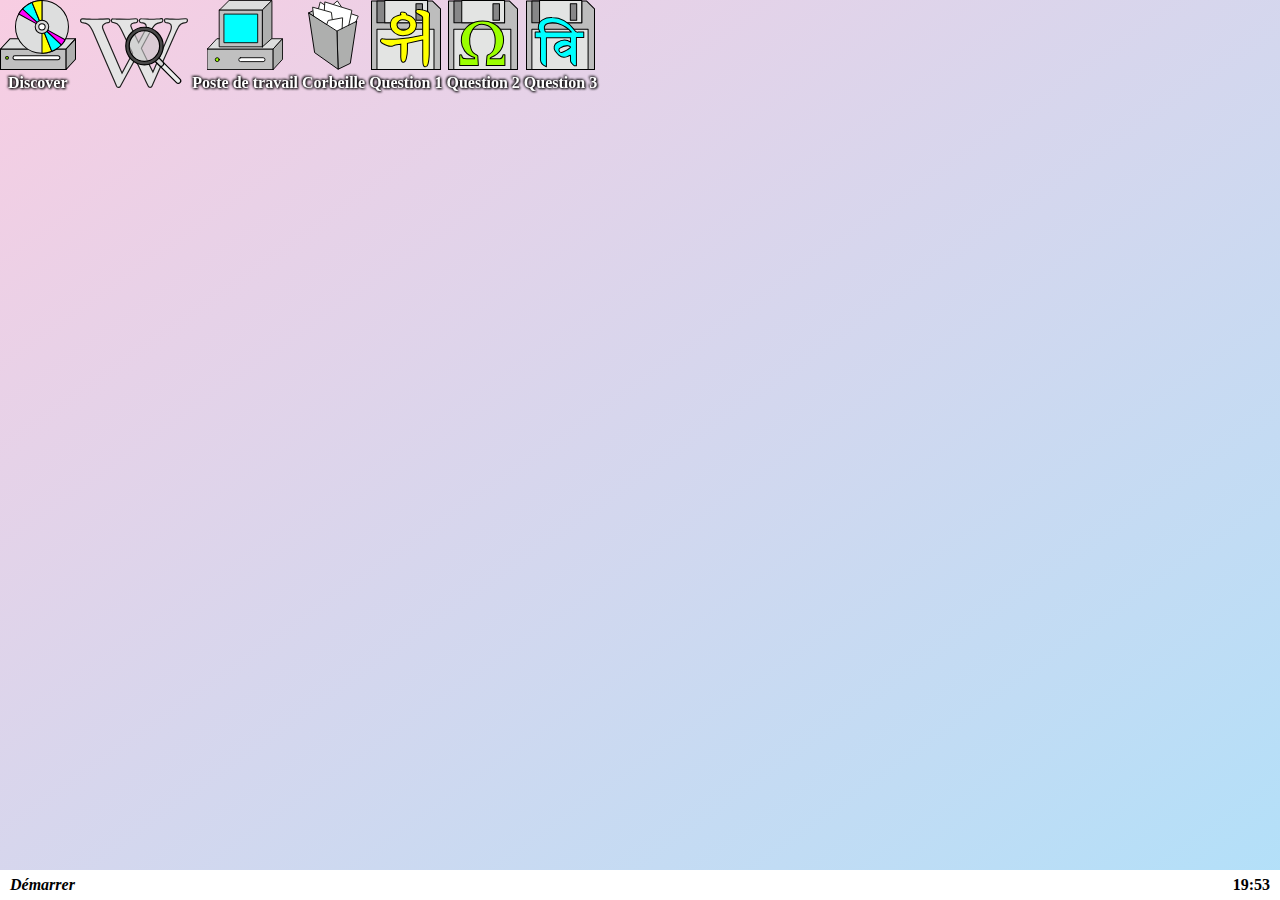
==== index.html @ 6768b87c "Correction Question 3 + fautes ortho" ====
<script>
    var x,y
    var kern=10
    var flag=0
    var message="Rendez-vous sur l'icône discover, je dis ça, je dis rien..."

    message=message.split("")

    var xpos=new Array()
    for (i=0;i<message.length;i++) {
        xpos[i]=-50
    }

    var ypos=new Array()
    for (i=0;i<message.length;i++) {
        ypos[i]=-50
    }

    function handlerMM(e){
        x = (e) ? e.pageX : document.body.scrollLeft+event.clientX
        y = (e) ? e.pageY : document.body.scrollTop+event.clientY
        flag=1
    }

    function makebanner() {
        if (flag==1) {
            for (i=message.length-1; i>=1; i--) {
                xpos[i]=xpos[i-1]+kern
                ypos[i]=ypos[i-1]
            }
            xpos[0]=x+kern
            ypos[0]=y
            for (i=0; i<message.length; i++) {
                if (document.getElementById) {
                    var thisspan = document.getElementById("span"+i).style
                } else {
                    var thisspan = eval((document.layers)?"document.span"+i:"span"+(i)+".style")
                }
                if (thisspan.posLeft) {
                    thisspan.posLeft=xpos[i]
                    thisspan.posTop=ypos[i]
                }
                if (!thisspan.posLeft) {
                    thisspan.left=xpos[i]
                    thisspan.top=ypos[i]
                }
            }
        }
        var timer=setTimeout("makebanner()",20)
    }

    window.onload=makebanner;

    for (i=0;i<message.length;i++) {
        document.write("<span id='span"+i+"' class='spanstyle'>")
        document.write(message[i])
        document.write("</span>")
    }

    if (document.layers){
        document.captureEvents(Event.MOUSEMOVE);
    }

    document.onmousemove = handlerMM;

</script>

<!doctype html>

<html lang="fr">
<head>
    <meta charset="utf-8">

    <title>Wikipedia</title>
    <meta name="description" content="Wikipedia Project">

    <link rel="stylesheet" href="style.css">
    <link rel="stylesheet" href="poste_de_travail.css">
    <link rel="stylesheet" href="radio_range.css">
    <link rel="stylesheet" href="questionsItems.css">

    <!--[if lt IE 9]>
    <script src="https://cdnjs.cloudflare.com/ajax/libs/html5shiv/3.7.3/html5shiv.js"></script>
    <![endif]-->

    <script src="https://ajax.googleapis.com/ajax/libs/jquery/3.2.1/jquery.min.js"></script>
    <script src="script.js" type="text/javascript"></script>
    <script src="questionsItems.js" type="text/javascript"></script>

</head>

<body>
<img src="img/maracas.gif" alt="Monkey" id="monkey"/>
<div id="desktop">
    <div class="icon_container"><div class="icon" id="discover"><img alt="Discover" src="img/intro.svg"/><div class="text">Discover</div></div></div>

    <div class="icon_container"><div class="icon wiki"><img class="wikipGray" alt="Wikipedia" src="img/lien_wiki.svg" title="Complétez l'aventure pour accéder à cet item"/></div></div>

    <div class="icon_container"><div class="icon" id="poste_travail"><img alt="Poste de travail" src="img/poste_de_travail.svg"/><div class="text">Poste de travail</div></div></div>

    <div class="icon_container"><div class="icon" id="corbeille"><img alt="Corbeille" src="img/corbeille.svg"/><div class="text">Corbeille</div></div></div>

    <div class="icon_container"><div class="icon" id="q1"><img alt="Question 1" src="img/q1.svg"/><div class="text">Question 1</div></div></div>

    <div class="icon_container"><div class="icon" id="q2"><img alt="Question 2" src="img/q2.svg"/><div class="text">Question 2</div></div></div>

    <div class="icon_container"><div class="icon q3" id="q3"><img alt="Question 3" src="img/q3.svg"/><div class="text">Question 3</div></div></div>

    <div class="window" id="discover_window"><div class="top_bar"><div class="title">DISCOVER</div><div class="controls"><div class="reduce"></div><div class="expand"></div><div class="close"></div></div></div>Ta maman la coquine</div>

    <div class="window" id="poste_travail_window"><div class="top_bar"><div class="title">POSTE DE TRAVAIL</div><div class="controls"><div class="reduce"></div><div class="expand"></div><div class="close"></div></div></div><div class="desktop-container">
        <div class="desktop-inner">
            <div id="desktop_source" class="desktop-child desktop-centered divButton" style="background-color: red;">Sources</div>
            <div id="desktop_audio" class="desktop-child desktop-centered divButton" style="background-color: green;">Crédit audio</div>
            <div id="desktop_contributors" class="desktop-child desktop-centered divButton" style="background-color: blue;">Liste des participants</div>
        </div>
        <form>
            <textarea readonly id="area" class="desktop-textarea">Cliquer sur l'un des boutons en haut</textarea>
        </form>
    </div></div>

    <div class="window" id="corbeille_window"><div class="top_bar"><div class="title">CORBEILLE</div><div class="controls"><div class="reduce"></div><div class="expand"></div><div class="close"></div></div></div></div>

    <div class="window" id="q1_window"><div class="top_bar"><div class="title">QUESTION 1</div><div class="controls"><div class="reduce"></div><div class="expand"></div><div class="close"></div></div></div>

        <div class="content">
            <div class="question">En 2017, sur 100 contributeurs/contributrices de Wikipedia, combien y a t-il de femmes ?</div>
            <div class="info">Placez le curseur sur le nombre qui vous semble correct</div>
            <p id="jaugeValue" >0</p>
            <script type="text/javascript">
                function updateTextInput(val) {
                    document.getElementById("jaugeValue").innerHTML = val;
                }
            </script>
            <input class="jauge" type="range" value="0" max="100" min="0" step="5" onchange="updateTextInput(this.value);">
            <input type = "button" value="Valider">
        </div>
    </div>

    <div class="window" id="q2_window"><div class="top_bar"><div class="title">QUESTION 2</div><div class="controls"><div class="reduce"></div><div class="expand"></div><div class="close"></div></div></div>
        <div class="content">
            <div class="question">Sur 100 contributeurs/contributrices de Wikipedia en 2017, combien y a t-il de femmes</div>
            <div class="info">Selectionnez la bonne réponse</div>
            <form>
                <label><input type="radio" class="option-input radio" name="example" checked />20</label>
                <label><input type="radio" class="option-input radio" name="example" />40</label>
                <label><input type="radio" class="option-input radio" name="example" />60</label>
            </form>
            <form   margin="20px">
                <label><input type="radio" class="option-input2 radio" name="example" checked />20</label>
                <label><input type="radio" class="option-input2 radio" name="example" />40</label>
                <label><input type="radio" class="option-input2 radio" name="example" />60</label>
            </form>
            <input type = "button" value="Valider">
        </div>
    </div>

    <div class="window" id="q3_window">
        <div class="top_bar"> <div class="title">QUESTION 3</div><div class="controls"><div class="reduce"></div><div class="expand"></div><div class="close"></div></div> </div>
        <div style="margin-top: 20px">
            <div class="center"> À quoi les chiffres 0 et 1 006 correspondent-ils ? </div>
            <div class="center" style="font-style: italic">Cliquer sur la réponse souhaitée.</div>

            <div class="center"> <div class="boite" id="boite1"> Le nombre de contributrices et le nombre de contributeurs  en 2010 ? </div> </div>
            <div class="center"> <div class="boite" id="boite2"> Le nombre de contributrices en 2005 et le nombre de contributrices en 2017 ? </div> </div>
            <div class="center"> <div class="boite" id="boite3"> Le nombre de contributions par contributrices et le nombre de contributions des contributeurs en 2005 ? </div> </div>

            <div class="center" style="text-align: center; margin-top: 2%"> <button id="validerRepItem" style="alignment: center">Valider</button> </div>
        </div>
    </div>

    <div id="menu_bottom"><div class="start">Démarrer</div><div class="bottom_container"></div><div class="time"></div> </div>
</body>
</html>
---- style.css ----
/* http://meyerweb.com/eric/tools/css/reset/ 
   v2.0 | 20110126
   License: none (public domain)

   Pink: #f8cde2
   Blue: #b2e0f9
*/

html, body, div, span, applet, object, iframe,
h1, h2, h3, h4, h5, h6, p, blockquote, pre,
a, abbr, acronym, address, big, cite, code,
del, dfn, em, img, ins, kbd, q, s, samp,
small, strike, strong, sub, sup, tt, var,
b, u, i, center,
dl, dt, dd, ol, ul, li,
fieldset, form, label, legend,
table, caption, tbody, tfoot, thead, tr, th, td,
article, aside, canvas, details, embed, 
figure, figcaption, footer, header, hgroup, 
menu, nav, output, ruby, section, summary,
time, mark, audio, video {
	margin: 0;
	padding: 0;
	border: 0;
	font-size: 100%;
	font: inherit;
	vertical-align: baseline;
}
/* HTML5 display-role reset for older browsers */
article, aside, details, figcaption, figure, 
footer, header, hgroup, menu, nav, section {
	display: block;
}
body {
	line-height: 1;
}
ol, ul {
	list-style: none;
}
blockquote, q {
	quotes: none;
}
blockquote:before, blockquote:after,
q:before, q:after {
	content: '';
	content: none;
}
table {
	border-collapse: collapse;
	border-spacing: 0;
}

body{
	background-image: linear-gradient(to bottom right, #f8cde2, #b2e0f9);
	overflow-y: hidden;
	overflow-x: hidden;
	font-family: Arial, "Helvetica Neue", Helvetica, sans-serif;
	cursor: url("img/default.cur"), auto;
}

#menu_bottom{
	background-color :  #ffffff;
	height: 30px;
	position: fixed;
	bottom: 0;
	width: 100%;
	padding: 0 10px 0 10px;
	box-sizing: border-box;
}

.icon_container {
	display:inline-block;
	text-align: center;
}

.icon img{
	height: 70px;
	cursor: url('img/pointer.cur'), pointer;
}

.icon_container .text{
	text-align: center;
	margin: 5px 0 5px 0;
	color: white;
	font-weight : bold;
    filter:
    drop-shadow(1px 1px 1px black)
    drop-shadow(-1px -1px 1px black);
}

#menu_bottom .start{
	font-weight: bold;
	font-style: italic;
	display: inline-block;
	line-height: 30px;
	cursor: url('img/pointer.cur'), pointer;
	float: left;
}

#menu_bottom .time{
	float: right;
	text-align: right;
	font-weight: bold;
	display: inline-block;
	line-height: 30px;
}

.window{
	border: 2px solid white;
	width: 300px;
	height: 300px;
	z-index: 20;
	background-color :  #ffffff;
}

#q1_window, #q2_window{
	width : 700px;
	height: 350px;
}

.window .title{
	float:left;
	font-weight: bold;
	line-height: 30px;
	padding-left: 5px;
}

.window .controls{
	float:right;
	padding:5px;
}

.controls .reduce{
	display:inline-block;
	border-bottom: 3px solid white;
	height: 10px;
	width: 10px;
	margin-right: 5px;
}

.controls .expand{
	display:inline-block;
	border: 2px solid white;
	height: 11px;
	width: 11px;
	margin-right: 5px;
}

.controls .close{
	background: url("img/close.svg");
	background-repeat: no-repeat;
	background-size: 16px 16px;
	height: 16px;
	width: 16px;
	display:inline-block;
}

.window .top_bar{
	height: 30px;
	background-image: linear-gradient(to right, #f8cde2, #b2e0f9);
	cursor: url('img/pointer.cur'), pointer;
	color: white;
}

.bottom_container{
	float: left;
	margin-left: 10px;
}

.bottom {
	display: inline-block;
	background-color : #b2e0f9;
	color : white;
	border: 2px solid white;
	color : white;
	cursor: url('img/pointer.cur'), pointer;
	padding: 5px;
	color: white;
}

.spanstyle {
	position:absolute;
	visibility:visible;
	top:-50px;
	font-size:10pt;
	font-family:Verdana;
	font-weight:italic;
	color:808066;
}

.window{
	position: absolute;
	top : 20%;
	left : 30%;
	display: none;
}

.window_above{
	z-index: 30;
}

.bottom_above{
	background-color : white;
	color: #b2e0f9;
	border: 2px solid #b2e0f9;
}

#wikiIcon {
    transition: width 2s;
}

#growWikiIcon {

}

.icon_container.active{
    filter:
        drop-shadow(1px 1px 1px blue)
        drop-shadow(-1px -1px 1px blue);
}

.icon_container.active .text{
	background-color : blue;
}

.wikipGray {
	filter: grayscale(100%);
	cursor: help !important;
}

#monkey{
	display: none;
	position: absolute;
	z-index: 100;
	top: 50%;
  	left: 50%;
  	height: 720px;
  	width: 800px;
  	margin-top: -400px;
  	margin-left: -360px;
}
---- poste_de_travail.css ----
#poste_travail_window {
	width: 640px;
	height: 320px;
}

.desktop-container {
	overflow: hidden;
	width: 640px;
}

.desktop-inner {
	overflow: hidden;
	width: 640px;
}

.desktop-child {
	float: left;
	width: 150px;
	height: 50px;
}

.desktop-centered {
	display: flex;
    justify-content: center;
    align-items: center;
}

.desktop-textarea {
    width: 100%;
    height: 230px;
    padding: 12px 20px;
    box-sizing: border-box;
    border: 2px solid #ccc;
    border-radius: 4px;
    background-color: #f8f8f8;
    resize: none;
}


/* https://stackoverflow.com/a/23611705/7269722 */
.divButton {
padding:2px 10px; border:solid #707070 1px; border-radius:2px;
background-image: -webkit-gradient(linear,left top, left bottom, color-stop(0, #F2F2F2), color-stop(1, #CFCFCF));
background-image: -o-linear-gradient(bottom, #F2F2F2 0%, #CFCFCF 100%);
background-image: -moz-linear-gradient(bottom, #F2F2F2 0%, #CFCFCF 100%);
background-image: -webkit-linear-gradient(bottom, #F2F2F2 0%, #CFCFCF 100%);
background-image: -ms-linear-gradient(bottom, #F2F2F2 0%, #CFCFCF 100%);
background-image: linear-gradient(to bottom, #F2F2F2 0%, #CFCFCF 100%);
cursor:default;
text-align:center;
}
.divButton:hover{
background-image: -webkit-gradient(linear, left top, left bottom, color-stop(0, #EAF6FD), color-stop(1, #A7D8F5));
background-image: -o-linear-gradient(bottom, #EAF6FD 0%, #A7D8F5 100%);
background-image: -moz-linear-gradient(bottom, #EAF6FD 0%, #A7D8F5 100%);
background-image: -webkit-linear-gradient(bottom, #EAF6FD 0%, #A7D8F5 100%);
background-image: -ms-linear-gradient(bottom, #EAF6FD 0%, #A7D8F5 100%);
background-image: linear-gradient(to bottom, #EAF6FD 0%, #A7D8F5 100%);
border: #3c7fb1 solid 1px;
}
.divButton:active{border:solid #2c628b 1px; padding:2px 9px 2px 11px;
background-image: -webkit-gradient(linear,left top,left bottom,color-stop(0, #E5F4FC),color-stop(0.5, #C4E5F6), color-stop(0.51, #98D0EF), color-stop(1, #68B3DB));
background-image: -o-linear-gradient(bottom, #E5F4FC 0%, #C4E5F6 50%, #98D0EF 51%, #68B3DB 100%);
background-image: -moz-linear-gradient(bottom, #E5F4FC 0%, #C4E5F6 50%, #98D0EF 51%, #68B3DB 100%);
background-image: -webkit-linear-gradient(bottom, #E5F4FC 0%, #C4E5F6 50%, #98D0EF 51%, #68B3DB 100%);
background-image: -ms-linear-gradient(bottom, #E5F4FC 0%, #C4E5F6 50%, #98D0EF 51%, #68B3DB 100%);
background-image: linear-gradient(to bottom, #E5F4FC 0%, #C4E5F6 50%, #98D0EF 51%, #68B3DB 100%);
}
---- radio_range.css ----
/* http://meyerweb.com/eric/tools/css/reset/ 
   v2.0 | 20110126
   License: none (public domain)
*/

html, body, div, span, applet, object, iframe,
h1, h2, h3, h4, h5, h6, p, blockquote, pre,
a, abbr, acronym, address, big, cite, code,
del, dfn, em, img, ins, kbd, q, s, samp,
small, strike, strong, sub, sup, tt, var,
b, u, i, center,
dl, dt, dd, ol, ul, li,
fieldset, form, label, legend,
table, caption, tbody, tfoot, thead, tr, th, td,
article, aside, canvas, details, embed, 
figure, figcaption, footer, header, hgroup, 
menu, nav, output, ruby, section, summary,
time, mark, audio, video {
	margin: 0;
	padding: 0;
	border: 0;
	font-size: 100%;
	font: inherit;
	vertical-align: baseline;
}
/* HTML5 display-role reset for older browsers */
article, aside, details, figcaption, figure, 
footer, header, hgroup, menu, nav, section {
	display: block;
}
body {
	line-height: 1;
}

.question{
	margin: 10px;
	text-align: center; 
	font-size: 200%;
	font-weight: bold;
}

.info{
	margin: 20px;
	font-size: 100%;
	text-align: center;
}

input[type=button]{
	margin: 20px;
	margin-left:45%;
 	margin-right:50%;
}

#jaugeValue{
	text-align: center;
	color: #ff99ff;
	font-size: 600%;
	font-family: "Times New Roman", Times, serif;
	font-weight: bold;
}


input[type=range].jauge {
  -webkit-appearance: none;
  width: 100%;
  margin: 3px 0;
}
input[type=range].jauge:focus {
  outline: none;
}
input[type=range].jauge::-webkit-slider-runnable-track {
  width: 100%;
  height: 14px;
  cursor: pointer;
  box-shadow: 0px 0px 0px #000000, 0px 0px 0px #0d0d0d;
  background: #b2e0f9;
  border-radius: 25px;
  border: 0.3px solid #d9d8d8;
}
input[type=range].jauge::-webkit-slider-thumb {
  box-shadow: 0px 0px 0px #000000, 0px 0px 0px #0d0d0d;
  border: 1.8px solid #ececec;
  height: 20px;
  width: 20px;
  border-radius: 50px;
  background: #fefefe;
  cursor: pointer;
  -webkit-appearance: none;
  margin-top: -3.3px;
}
input[type=range].jauge:focus::-webkit-slider-runnable-track {
  background: #c5e8fa;
}
input[type=range].jauge::-moz-range-track {
  width: 100%;
  height: 14px;
  cursor: pointer;
  box-shadow: 0px 0px 0px #000000, 0px 0px 0px #0d0d0d;
  background: #b2e0f9;
  border-radius: 25px;
  border: 0.3px solid #d9d8d8;
}
input[type=range].jauge::-moz-range-thumb {
  box-shadow: 0px 0px 0px #000000, 0px 0px 0px #0d0d0d;
  border: 1.8px solid #ececec;
  height: 20px;
  width: 20px;
  border-radius: 50px;
  background: #fefefe;
  cursor: pointer;
}
input[type=range].jauge::-ms-track {
  width: 100%;
  height: 14px;
  cursor: pointer;
  background: transparent;
  border-color: transparent;
  color: transparent;
}
input[type=range].jauge::-ms-fill-lower {
  background: #9fd8f8;
  border: 0.3px solid #d9d8d8;
  border-radius: 50px;
  box-shadow: 0px 0px 0px #000000, 0px 0px 0px #0d0d0d;
}
input[type=range].jauge::-ms-fill-upper {
  background: #b2e0f9;
  border: 0.3px solid #d9d8d8;
  border-radius: 50px;
  box-shadow: 0px 0px 0px #000000, 0px 0px 0px #0d0d0d;
}
input[type=range].jauge::-ms-thumb {
  box-shadow: 0px 0px 0px #000000, 0px 0px 0px #0d0d0d;
  border: 1.8px solid #ececec;
  height: 20px;
  width: 20px;
  border-radius: 50px;
  background: #fefefe;
  cursor: pointer;
  height: 14px;
}
input[type=range].jauge:focus::-ms-fill-lower {
  background: #b2e0f9;
}
input[type=range].jauge:focus::-ms-fill-upper {
  background: #c5e8fa;
}

@keyframes click-wave {
  0% {
    height: 40px;
    width: 40px;
    opacity: 0.35;
    position: relative;
  }
  100% {
    height: 200px;
    width: 200px;
    margin-left: -80px;
    margin-top: -80px;
    opacity: 0;
  }
}

.option-input {
  -webkit-appearance: none;
  -moz-appearance: none;
  -ms-appearance: none;
  -o-appearance: none;
  appearance: none;
  position: relative;
  top: 13.33333px;
  right: 0;
  bottom: 0;
  left: 0;
  height: 40px;
  width: 40px;
  transition: all 0.15s ease-out 0s;
  background: #cbd1d8;
  border: none;
  color: #fff;
  cursor: pointer;
  display: inline-block;
  margin-right: 0.5rem;
  outline: none;
  position: relative;
  z-index: 1000;
}
.option-input:hover {
  background: #9faab7;
}
.option-input:checked {
  background: #40e0d0;
}
.option-input:checked::before {
  height: 40px;
  width: 40px;
  position: absolute;
  content: '✔';
  display: inline-block;
  font-size: 26.66667px;
  text-align: center;
  line-height: 40px;
}
.option-input:checked::after {
  -webkit-animation: click-wave 0.65s;
  -moz-animation: click-wave 0.65s;
  animation: click-wave 0.65s;
  background: #40e0d0;
  content: '';
  display: block;
  position: relative;
  z-index: 100;
}
.option-input.radio {
  border-radius: 50%;
}
.option-input.radio::after {
  border-radius: 50%;
}

.option-input2.radio {
  border: 1px solid #fff;
  padding: 0.5em;
  -webkit-appearance: none;
}

.option-input2.radio:checked {
  background: red;
  background-size: 9px 9px;
}

.option-input2.radio:focus {
  outline-color: black;
}
---- questionsItems.css ----
div.center{
    text-align: center;
    color: black;
}

.boite{
    margin-top: 1%;
    margin-bottom: 1%;
    padding: 0.25% 2% 0.25% 2%;
    border: 2px solid #b2e0f9;
    border-radius: 50px;
    display: inline-block;
    background: white;
}

.center.boite{
    text-align: center;
}

#boite1{
    margin-top: 5%;
}

.boite:hover{
    background: rgb(221, 243, 255);
}

.boiteClicked {
    background: #b2e0f9;
}

.bonneReponse {
    background: #b2e0f9;
}

.mauvaiseReponse{
    background: #f8cde2;
    text-decoration:line-through;
    border: 2px solid #f8cde2;
}

.disabled {
    pointer-events: none;
}
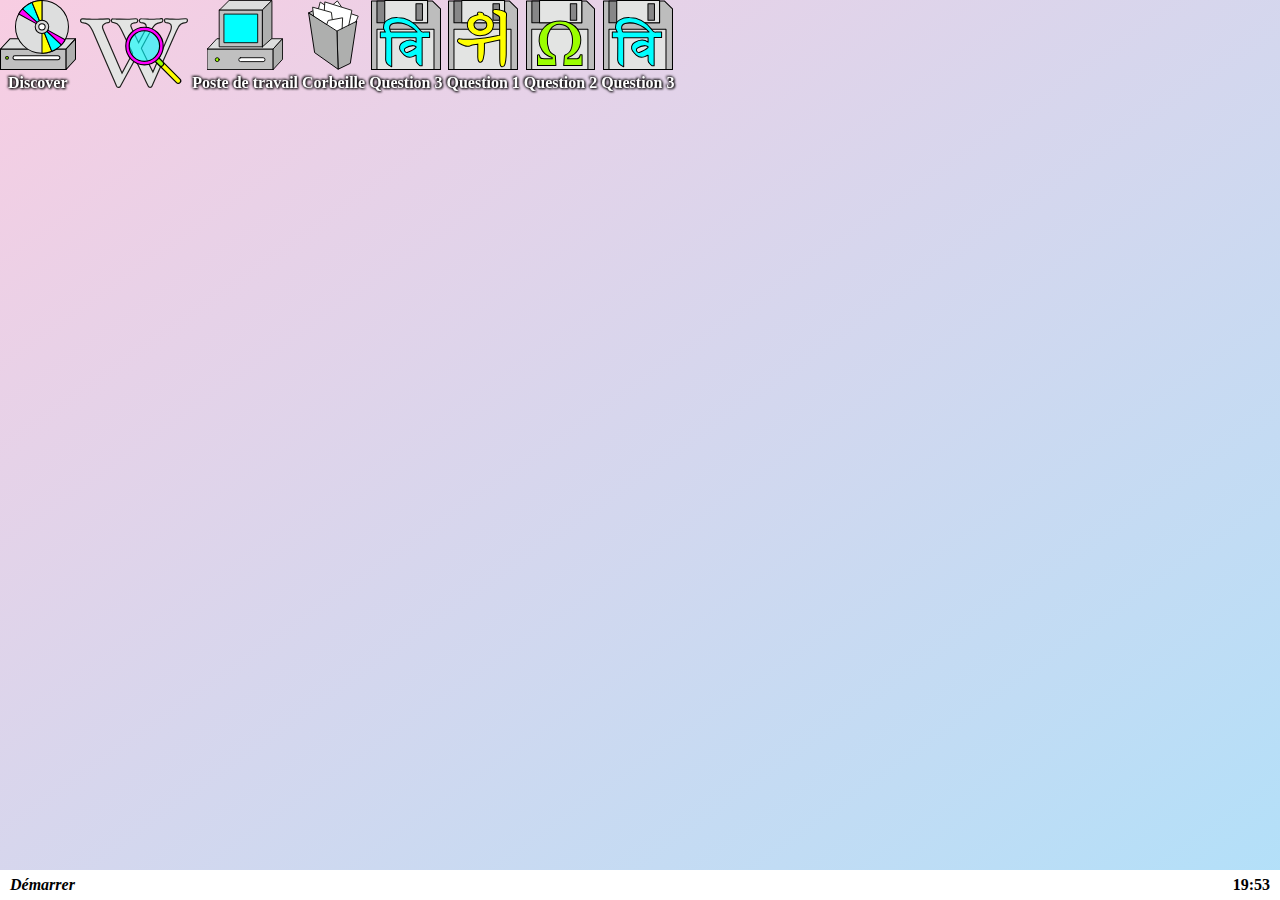
==== commit cfe90cb0: "Fix conflicts" ====
--- a/index.html
+++ b/index.html
@@ -69,8 +69,7 @@
 
 <html lang="fr">
 <head>
-    <meta charset="utf-8">
-
+    <meta charset="UTF-8">
     <title>Wikipedia</title>
     <meta name="description" content="Wikipedia Project">
 
@@ -94,11 +93,35 @@
 <div id="desktop">
     <div class="icon_container"><div class="icon" id="discover"><img alt="Discover" src="img/intro.svg"/><div class="text">Discover</div></div></div>
 
-    <div class="icon_container"><div class="icon wiki"><img class="wikipGray" alt="Wikipedia" src="img/lien_wiki.svg" title="Complétez l'aventure pour accéder à cet item"/></div></div>
+        <div class="icon_container"><div class="icon" id="wiki"><img alt="Wikipedia" src="img/lien_wiki.svg"/></div></div>
 
-    <div class="icon_container"><div class="icon" id="poste_travail"><img alt="Poste de travail" src="img/poste_de_travail.svg"/><div class="text">Poste de travail</div></div></div>
+        <div class="icon_container"><div class="icon" id="poste_travail"><img alt="Poste de travail" src="img/poste_de_travail.svg"/><div class="text">Poste de travail</div></div></div>
 
-    <div class="icon_container"><div class="icon" id="corbeille"><img alt="Corbeille" src="img/corbeille.svg"/><div class="text">Corbeille</div></div></div>
+        <div class="icon_container"><div class="icon" id="corbeille"><img alt="Corbeille" src="img/corbeille.svg"/><div class="text">Corbeille</div></div></div>
+
+        <div class="icon_container"><div class="icon q3" id="q3"><img alt="Question 3" src="img/q3.svg"/><div class="text">Question 3</div></div></div>
+
+        <div class="window" id="discover_window"><div class="top_bar"><div class="title">DISCOVER</div><div class="controls"><div class="reduce"></div><div class="expand"></div><div class="close"></div></div></div>Scover</div>
+
+        <div class="window" id="erreur_window"><div class="top_bar"><div class="title">ERREUR</div><div class="controls"><div class="reduce"></div><div class="expand"></div><div class="close"></div></div></div><div class="content"><p>Ce programme sera disponible suite à l'exploration des différentes disquettes :</p>
+        <img alt="Question 1" src="img/q1.svg"/>
+        <img alt="Question 2" src="img/q2.svg"/>
+        <img alt="Question 3" src="img/q3.svg"/>
+        <img alt="Question 4" src="img/q4.svg"/>
+        <button class="button_close">FERMER</button>
+      </div>
+      </div>
+
+        <div class="window" id="poste_travail_window"><div class="top_bar"><div class="title">POSTE DE TRAVAIL</div><div class="controls"><div class="reduce"></div><div class="expand"></div><div class="close"></div></div></div><div class="fad-container">
+            <div class="fad-inner">
+                <div id="a" class="fad-child fad-centered" style="background-color: red;">Sources</div>
+                <div id="b" class="fad-child fad-centered" style="background-color: green;">Crédit audio</div>
+                <div id="c" class="fad-child fad-centered" style="background-color: blue;">Liste des participants</div>
+            </div>
+            <form>
+                <textarea readonly id="area" class="fad-textarea">Some text...</textarea>
+            </form>
+        </div></div>
 
     <div class="icon_container"><div class="icon" id="q1"><img alt="Question 1" src="img/q1.svg"/><div class="text">Question 1</div></div></div>
 
@@ -106,7 +129,7 @@
 
     <div class="icon_container"><div class="icon q3" id="q3"><img alt="Question 3" src="img/q3.svg"/><div class="text">Question 3</div></div></div>
 
-    <div class="window" id="discover_window"><div class="top_bar"><div class="title">DISCOVER</div><div class="controls"><div class="reduce"></div><div class="expand"></div><div class="close"></div></div></div>Ta maman la coquine</div>
+    <div class="window" id="discover_window"><div class="top_bar"><div class="title">DISCOVER</div><div class="controls"><div class="reduce"></div><div class="expand"></div><div class="close"></div></div></div>Scover</div>
 
     <div class="window" id="poste_travail_window"><div class="top_bar"><div class="title">POSTE DE TRAVAIL</div><div class="controls"><div class="reduce"></div><div class="expand"></div><div class="close"></div></div></div><div class="desktop-container">
         <div class="desktop-inner">
@@ -139,7 +162,7 @@
 
     <div class="window" id="q2_window"><div class="top_bar"><div class="title">QUESTION 2</div><div class="controls"><div class="reduce"></div><div class="expand"></div><div class="close"></div></div></div>
         <div class="content">
-            <div class="question">Sur 100 contributeurs/contributrices de Wikipedia en 2017, combien y a t-il de femmes</div>
+            <div class="question">Sur 100 contributeurs/contributrices de Wikipedia en 2017, combien y a t-il de femmes ?</div>
             <div class="info">Selectionnez la bonne réponse</div>
             <form>
                 <label><input type="radio" class="option-input radio" name="example" checked />20</label>
--- a/poste_de_travail.css
+++ b/poste_de_travail.css
@@ -1,27 +1,27 @@
 
 #poste_travail_window {
-	width: 640px;
-	height: 320px;
+    width: 640px;
+    height: 320px;
 }
 
 .desktop-container {
-	overflow: hidden;
-	width: 640px;
+    overflow: hidden;
+    width: 640px;
 }
 
 .desktop-inner {
-	overflow: hidden;
-	width: 640px;
+    overflow: hidden;
+    width: 640px;
 }
 
 .desktop-child {
-	float: left;
-	width: 150px;
-	height: 50px;
+    float: left;
+    width: 150px;
+    height: 50px;
 }
 
 .desktop-centered {
-	display: flex;
+    display: flex;
     justify-content: center;
     align-items: center;
 }
@@ -37,33 +37,31 @@
     resize: none;
 }
 
-
-/* https://stackoverflow.com/a/23611705/7269722 */
 .divButton {
-padding:2px 10px; border:solid #707070 1px; border-radius:2px;
-background-image: -webkit-gradient(linear,left top, left bottom, color-stop(0, #F2F2F2), color-stop(1, #CFCFCF));
-background-image: -o-linear-gradient(bottom, #F2F2F2 0%, #CFCFCF 100%);
-background-image: -moz-linear-gradient(bottom, #F2F2F2 0%, #CFCFCF 100%);
-background-image: -webkit-linear-gradient(bottom, #F2F2F2 0%, #CFCFCF 100%);
-background-image: -ms-linear-gradient(bottom, #F2F2F2 0%, #CFCFCF 100%);
-background-image: linear-gradient(to bottom, #F2F2F2 0%, #CFCFCF 100%);
-cursor:default;
-text-align:center;
+    padding:2px 10px; border:solid #707070 1px; border-radius:2px;
+    background-image: -webkit-gradient(linear,left top, left bottom, color-stop(0, #F2F2F2), color-stop(1, #CFCFCF));
+    background-image: -o-linear-gradient(bottom, #F2F2F2 0%, #CFCFCF 100%);
+    background-image: -moz-linear-gradient(bottom, #F2F2F2 0%, #CFCFCF 100%);
+    background-image: -webkit-linear-gradient(bottom, #F2F2F2 0%, #CFCFCF 100%);
+    background-image: -ms-linear-gradient(bottom, #F2F2F2 0%, #CFCFCF 100%);
+    background-image: linear-gradient(to bottom, #F2F2F2 0%, #CFCFCF 100%);
+    cursor:default;
+    text-align:center;
 }
 .divButton:hover{
-background-image: -webkit-gradient(linear, left top, left bottom, color-stop(0, #EAF6FD), color-stop(1, #A7D8F5));
-background-image: -o-linear-gradient(bottom, #EAF6FD 0%, #A7D8F5 100%);
-background-image: -moz-linear-gradient(bottom, #EAF6FD 0%, #A7D8F5 100%);
-background-image: -webkit-linear-gradient(bottom, #EAF6FD 0%, #A7D8F5 100%);
-background-image: -ms-linear-gradient(bottom, #EAF6FD 0%, #A7D8F5 100%);
-background-image: linear-gradient(to bottom, #EAF6FD 0%, #A7D8F5 100%);
-border: #3c7fb1 solid 1px;
+    background-image: -webkit-gradient(linear, left top, left bottom, color-stop(0, #EAF6FD), color-stop(1, #A7D8F5));
+    background-image: -o-linear-gradient(bottom, #EAF6FD 0%, #A7D8F5 100%);
+    background-image: -moz-linear-gradient(bottom, #EAF6FD 0%, #A7D8F5 100%);
+    background-image: -webkit-linear-gradient(bottom, #EAF6FD 0%, #A7D8F5 100%);
+    background-image: -ms-linear-gradient(bottom, #EAF6FD 0%, #A7D8F5 100%);
+    background-image: linear-gradient(to bottom, #EAF6FD 0%, #A7D8F5 100%);
+    border: #3c7fb1 solid 1px;
 }
 .divButton:active{border:solid #2c628b 1px; padding:2px 9px 2px 11px;
-background-image: -webkit-gradient(linear,left top,left bottom,color-stop(0, #E5F4FC),color-stop(0.5, #C4E5F6), color-stop(0.51, #98D0EF), color-stop(1, #68B3DB));
-background-image: -o-linear-gradient(bottom, #E5F4FC 0%, #C4E5F6 50%, #98D0EF 51%, #68B3DB 100%);
-background-image: -moz-linear-gradient(bottom, #E5F4FC 0%, #C4E5F6 50%, #98D0EF 51%, #68B3DB 100%);
-background-image: -webkit-linear-gradient(bottom, #E5F4FC 0%, #C4E5F6 50%, #98D0EF 51%, #68B3DB 100%);
-background-image: -ms-linear-gradient(bottom, #E5F4FC 0%, #C4E5F6 50%, #98D0EF 51%, #68B3DB 100%);
-background-image: linear-gradient(to bottom, #E5F4FC 0%, #C4E5F6 50%, #98D0EF 51%, #68B3DB 100%);
+    background-image: -webkit-gradient(linear,left top,left bottom,color-stop(0, #E5F4FC),color-stop(0.5, #C4E5F6), color-stop(0.51, #98D0EF), color-stop(1, #68B3DB));
+    background-image: -o-linear-gradient(bottom, #E5F4FC 0%, #C4E5F6 50%, #98D0EF 51%, #68B3DB 100%);
+    background-image: -moz-linear-gradient(bottom, #E5F4FC 0%, #C4E5F6 50%, #98D0EF 51%, #68B3DB 100%);
+    background-image: -webkit-linear-gradient(bottom, #E5F4FC 0%, #C4E5F6 50%, #98D0EF 51%, #68B3DB 100%);
+    background-image: -ms-linear-gradient(bottom, #E5F4FC 0%, #C4E5F6 50%, #98D0EF 51%, #68B3DB 100%);
+    background-image: linear-gradient(to bottom, #E5F4FC 0%, #C4E5F6 50%, #98D0EF 51%, #68B3DB 100%);
 }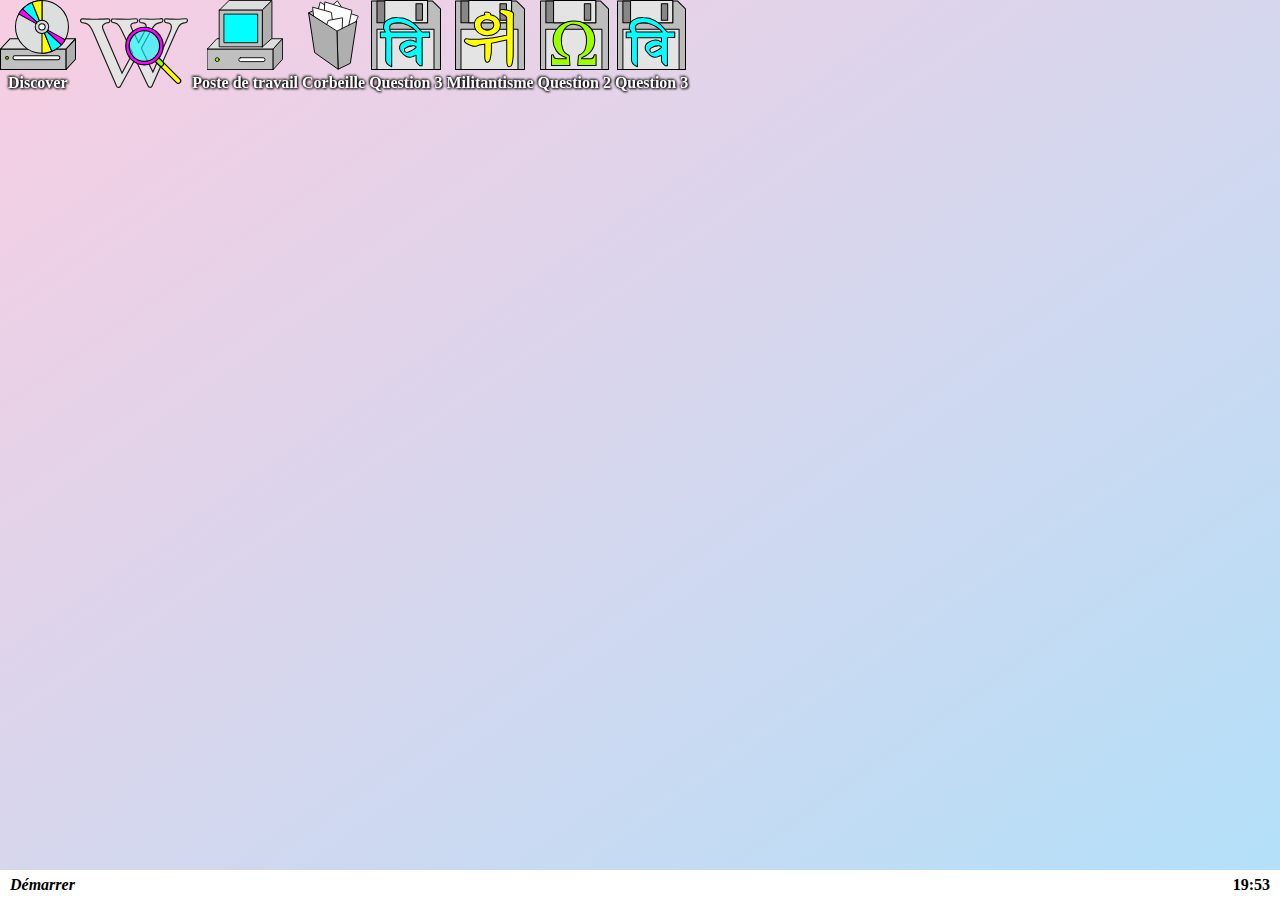
==== commit 8b953077: "reupload poste_de_travail and update question1 css" ====
--- a/index.html
+++ b/index.html
@@ -112,18 +112,7 @@
       </div>
       </div>
 
-        <div class="window" id="poste_travail_window"><div class="top_bar"><div class="title">POSTE DE TRAVAIL</div><div class="controls"><div class="reduce"></div><div class="expand"></div><div class="close"></div></div></div><div class="fad-container">
-            <div class="fad-inner">
-                <div id="a" class="fad-child fad-centered" style="background-color: red;">Sources</div>
-                <div id="b" class="fad-child fad-centered" style="background-color: green;">Crédit audio</div>
-                <div id="c" class="fad-child fad-centered" style="background-color: blue;">Liste des participants</div>
-            </div>
-            <form>
-                <textarea readonly id="area" class="fad-textarea">Some text...</textarea>
-            </form>
-        </div></div>
-
-    <div class="icon_container"><div class="icon" id="q1"><img alt="Question 1" src="img/q1.svg"/><div class="text">Question 1</div></div></div>
+    <div class="icon_container"><div class="icon q1" id="q1"><img alt="Militantisme" src="img/q1.svg"/><div class="text">Militantisme</div></div></div>
 
     <div class="icon_container"><div class="icon" id="q2"><img alt="Question 2" src="img/q2.svg"/><div class="text">Question 2</div></div></div>
 
@@ -132,33 +121,62 @@
     <div class="window" id="discover_window"><div class="top_bar"><div class="title">DISCOVER</div><div class="controls"><div class="reduce"></div><div class="expand"></div><div class="close"></div></div></div>Scover</div>
 
     <div class="window" id="poste_travail_window"><div class="top_bar"><div class="title">POSTE DE TRAVAIL</div><div class="controls"><div class="reduce"></div><div class="expand"></div><div class="close"></div></div></div><div class="desktop-container">
-        <div class="desktop-inner">
-            <div id="desktop_source" class="desktop-child desktop-centered divButton" style="background-color: red;">Sources</div>
-            <div id="desktop_audio" class="desktop-child desktop-centered divButton" style="background-color: green;">Crédit audio</div>
-            <div id="desktop_contributors" class="desktop-child desktop-centered divButton" style="background-color: blue;">Liste des participants</div>
-        </div>
+		<div class="desktop-inner">
+			<div id="desktop_source" class="desktop-child desktop-centered divButton" style="background-color: red;">Sources</div>
+			<div id="desktop_audio" class="desktop-child desktop-centered divButton" style="background-color: green;">Crédit audio</div>
+			<div id="desktop_contributors" class="desktop-child desktop-centered divButton" style="background-color: blue;">Liste des participants</div>
+		</div>
+		<form>
+			<textarea readonly id="area" class="desktop-textarea">Cliquer sur l'un des boutons en haut</textarea>
+		</form>
+		</div>
+	</div>
+
+    <div class="window" id="corbeille_window"><div class="top_bar"><div class="title">CORBEILLE</div><div class="controls"><div class="reduce"></div><div class="expand"></div><div class="close"></div></div></div></div>
+
+    <div class="window" id="q1_window"><div class="top_bar"><div class="title">QUESTION</div><div class="controls"><div class="reduce"></div><div class="expand"></div><div class="close"></div></div></div>
+
+       <div class="content">   
+      <div class="question">En 2017, sur 100 contributeurs/contributrices de Wikipedia, combien y a t-il de femmes</div>
+      <div id="infoQ1" class="info">Placez le curser sur le nombre qui vous semble correct</div>
+      <p id="jaugeValue" >0</p>
+      <script type="text/javascript">
+        function updateTextInput(val) {
+          document.getElementById("jaugeValue").innerHTML = val; 
+        }
+      </script>
+      <input id="jaugeQ1" class="jauge" type="range" value="0" max="100" min="0" step="1" oninput="updateTextInput(this.value);">
+      <button id="ValidationQ1">Valider</button>
+    </div>
+     </div>
+
+     <div class="window" id="q1_visual_window"><div class="top_bar"><div class="title">VISUEL</div><div class="controls"><div class="reduce"></div><div class="expand"></div><div class="close"></div></div></div>
+        <p>sdgsgds</p>
+        <button id="ValidationQ1Visual">Suivant</button>
+     </div>
+
+     <div class="window" id="q1_about_window"><div class="top_bar"><div class="title">A PROPOS</div><div class="controls"><div class="reduce"></div><div class="expand"></div><div class="close"></div></div></div>
         <form>
-            <textarea readonly id="area" class="desktop-textarea">Cliquer sur l'un des boutons en haut</textarea>
-        </form>
-    </div></div>
-
-    <div class="window" id="corbeille_window"><div class="top_bar"><div class="title">CORBEILLE</div><div class="controls"><div class="reduce"></div><div class="expand"></div><div class="close"></div></div></div></div>
-
-    <div class="window" id="q1_window"><div class="top_bar"><div class="title">QUESTION 1</div><div class="controls"><div class="reduce"></div><div class="expand"></div><div class="close"></div></div></div>
-
-        <div class="content">
-            <div class="question">En 2017, sur 100 contributeurs/contributrices de Wikipedia, combien y a t-il de femmes ?</div>
-            <div class="info">Placez le curseur sur le nombre qui vous semble correct</div>
-            <p id="jaugeValue" >0</p>
-            <script type="text/javascript">
-                function updateTextInput(val) {
-                    document.getElementById("jaugeValue").innerHTML = val;
-                }
-            </script>
-            <input class="jauge" type="range" value="0" max="100" min="0" step="5" onchange="updateTextInput(this.value);">
-            <input type = "button" value="Valider">
-        </div>
-    </div>
+			<textarea readonly class="desktop-textarea">
+Non au féminisme sur Wikipédia !
+
+Pour tenter de remédier à la sous-représentation des femmes sur Wikipédia, un groupe de contributrices, le Gender Gap Task Force, s’est donné pour objectif de faire passer la participation des femmes de 10% à 25% d’ici la fin 2015. Leurs ambitions ont généré de nombreux débats au sein de la communauté Wikipédia. Certains contributeurs ont accusé le Gender Gap Task Force d’être une croisade féministe. Au vu des échanges très houleux, le comité d’arbitrage de Wikipédia est intervenu. Résultat ? Les contributeurs ayant tenu des propos sexistes et outranciers ont écopé d’un avertissement. La seule femme impliquée dans les débats, la féministe Carol Moore, a quant à elle été bannie de la communauté Wikipédia en raison de commentaires impolis.
+			</textarea>
+		</form>
+        <button id="ValidationQ1About">Suivant</button>
+     </div>
+
+     <div class="window" id="q1_more_window"><div class="top_bar"><div class="title">POUR ALLER PLUS LOIN : accusée à tort</div><div class="controls"><div class="reduce"></div><div class="expand"></div><div class="close"></div></div></div>
+        <form>
+			<textarea readonly class="desktop-textarea desktop-textarea2">
+“C’est d’une violence… Je voulais savoir si j’étais la seule à qui c’est arrivé”
+
+« J’ai fait l’objet d’une agression sexiste par un contributeur qui a remplacé ma photo sur ma page par celle d’une actrice pornographique. J’ai demandé à un administrateur de cacher cette modification qui m’était insupportable. Il a refusé en disant que ça n’entrait pas dans les critères de masquage. À ce moment-là, j’ai posté un message en demandant : “Pensez-vous que la communauté féminine de Wikipédia est victime d’agressions sexistes ?” Ça a créé un tollé et j’ai été prise à parti par des contributeurs qui m’ont accusée de voir du sexisme partout. On est face à une suspicion généralisée que telle ou telle personne serait militante. Je ne supporte plus la violence verbale et les polémiques incessantes. J’ai fait remonter ça au représentant de Wikimedia Foundation France, qui a pris la parole publiquement en reconnaissant que j’avais été victime d’agression sexiste, et que Wikimedia France n’applique pas la charte de “Safe Space Policy”. Cette mésaventure a mené à une modification des règles de Wikipédia, qui fait qu’il n’est plus possible de modifier la page d’un contributeur si on n’en est pas un.e. »
+Amélie Tsaag Valren, écrivaine et contributrice basée à Josselin (56).
+			</textarea>
+		</form>
+        <button id="ValidationQ1More">Terminer</button>
+     </div>
 
     <div class="window" id="q2_window"><div class="top_bar"><div class="title">QUESTION 2</div><div class="controls"><div class="reduce"></div><div class="expand"></div><div class="close"></div></div></div>
         <div class="content">
@@ -179,7 +197,7 @@
     </div>
 
     <div class="window" id="q3_window">
-        <div class="top_bar"> <div class="title">QUESTION 3</div><div class="controls"><div class="reduce"></div><div class="expand"></div><div class="close"></div></div> </div>
+        <div class="top_bar"> <div class="title">Contributions</div><div class="controls"><div class="reduce"></div><div class="expand"></div><div class="close"></div></div> </div>
         <div style="margin-top: 20px">
             <div class="center"> À quoi les chiffres 0 et 1 006 correspondent-ils ? </div>
             <div class="center" style="font-style: italic">Cliquer sur la réponse souhaitée.</div>
--- a/style.css
+++ b/style.css
@@ -113,9 +113,21 @@
 	background-color :  #ffffff;
 }
 
-#q1_window, #q2_window{
+#q1_window, #q2_window, #q3_window{
 	width : 700px;
 	height: 350px;
+}
+
+#erreur_window{
+	width: 400px;
+}
+
+#erreur_window img{
+	display: inline-block;
+	height: 50px;
+	width: auto;
+	margin: 0px 10px 0 10px;
+	padding:20px 10px 20px 0;
 }
 
 .window .title{
@@ -155,11 +167,28 @@
 	display:inline-block;
 }
 
+.button_close{
+	background-color: transparent;
+    border: 2px solid black;
+    color: black;
+    padding: 10px;
+    text-align: center;
+    text-decoration: none;
+    display: inline-block;
+    cursor: url('img/pointer.cur'), pointer;
+    font-weight: bold;
+}
+
 .window .top_bar{
 	height: 30px;
 	background-image: linear-gradient(to right, #f8cde2, #b2e0f9);
 	cursor: url('img/pointer.cur'), pointer;
 	color: white;
+}
+
+.content{
+	text-align: center;
+	padding: 10px;
 }
 
 .bottom_container{
@@ -221,11 +250,6 @@
 
 .icon_container.active .text{
 	background-color : blue;
-}
-
-.wikipGray {
-	filter: grayscale(100%);
-	cursor: help !important;
 }
 
 #monkey{
--- a/poste_de_travail.css
+++ b/poste_de_travail.css
@@ -1,27 +1,27 @@
 
 #poste_travail_window {
-    width: 640px;
-    height: 320px;
+	width: 640px;
+	height: 320px;
 }
 
 .desktop-container {
-    overflow: hidden;
-    width: 640px;
+	overflow: hidden;
+	width: 640px;
 }
 
 .desktop-inner {
-    overflow: hidden;
-    width: 640px;
+	overflow: hidden;
+	width: 640px;
 }
 
 .desktop-child {
-    float: left;
-    width: 150px;
-    height: 50px;
+	float: left;
+	width: 150px;
+	height: 50px;
 }
 
 .desktop-centered {
-    display: flex;
+	display: flex;
     justify-content: center;
     align-items: center;
 }
@@ -37,31 +37,55 @@
     resize: none;
 }
 
+/* about question 1 only */
+#q1_window {
+	width: 640px;
+	height: 350px;
+}
+#q1_visual_window {
+	width: 640px;
+	height: 350px;
+}
+#q1_about_window {
+	width: 640px;
+	height: 280px;
+}
+#q1_more_window  {
+	width: 640px;
+	height: 400px;
+}
+.desktop-textarea2 {
+    height: 350px;
+}
+/* end */
+
+
+/* https://stackoverflow.com/a/23611705/7269722 */
 .divButton {
-    padding:2px 10px; border:solid #707070 1px; border-radius:2px;
-    background-image: -webkit-gradient(linear,left top, left bottom, color-stop(0, #F2F2F2), color-stop(1, #CFCFCF));
-    background-image: -o-linear-gradient(bottom, #F2F2F2 0%, #CFCFCF 100%);
-    background-image: -moz-linear-gradient(bottom, #F2F2F2 0%, #CFCFCF 100%);
-    background-image: -webkit-linear-gradient(bottom, #F2F2F2 0%, #CFCFCF 100%);
-    background-image: -ms-linear-gradient(bottom, #F2F2F2 0%, #CFCFCF 100%);
-    background-image: linear-gradient(to bottom, #F2F2F2 0%, #CFCFCF 100%);
-    cursor:default;
-    text-align:center;
+padding:2px 10px; border:solid #707070 1px; border-radius:2px;
+background-image: -webkit-gradient(linear,left top, left bottom, color-stop(0, #F2F2F2), color-stop(1, #CFCFCF));
+background-image: -o-linear-gradient(bottom, #F2F2F2 0%, #CFCFCF 100%);
+background-image: -moz-linear-gradient(bottom, #F2F2F2 0%, #CFCFCF 100%);
+background-image: -webkit-linear-gradient(bottom, #F2F2F2 0%, #CFCFCF 100%);
+background-image: -ms-linear-gradient(bottom, #F2F2F2 0%, #CFCFCF 100%);
+background-image: linear-gradient(to bottom, #F2F2F2 0%, #CFCFCF 100%);
+cursor:default;
+text-align:center;
 }
 .divButton:hover{
-    background-image: -webkit-gradient(linear, left top, left bottom, color-stop(0, #EAF6FD), color-stop(1, #A7D8F5));
-    background-image: -o-linear-gradient(bottom, #EAF6FD 0%, #A7D8F5 100%);
-    background-image: -moz-linear-gradient(bottom, #EAF6FD 0%, #A7D8F5 100%);
-    background-image: -webkit-linear-gradient(bottom, #EAF6FD 0%, #A7D8F5 100%);
-    background-image: -ms-linear-gradient(bottom, #EAF6FD 0%, #A7D8F5 100%);
-    background-image: linear-gradient(to bottom, #EAF6FD 0%, #A7D8F5 100%);
-    border: #3c7fb1 solid 1px;
+background-image: -webkit-gradient(linear, left top, left bottom, color-stop(0, #EAF6FD), color-stop(1, #A7D8F5));
+background-image: -o-linear-gradient(bottom, #EAF6FD 0%, #A7D8F5 100%);
+background-image: -moz-linear-gradient(bottom, #EAF6FD 0%, #A7D8F5 100%);
+background-image: -webkit-linear-gradient(bottom, #EAF6FD 0%, #A7D8F5 100%);
+background-image: -ms-linear-gradient(bottom, #EAF6FD 0%, #A7D8F5 100%);
+background-image: linear-gradient(to bottom, #EAF6FD 0%, #A7D8F5 100%);
+border: #3c7fb1 solid 1px;
 }
 .divButton:active{border:solid #2c628b 1px; padding:2px 9px 2px 11px;
-    background-image: -webkit-gradient(linear,left top,left bottom,color-stop(0, #E5F4FC),color-stop(0.5, #C4E5F6), color-stop(0.51, #98D0EF), color-stop(1, #68B3DB));
-    background-image: -o-linear-gradient(bottom, #E5F4FC 0%, #C4E5F6 50%, #98D0EF 51%, #68B3DB 100%);
-    background-image: -moz-linear-gradient(bottom, #E5F4FC 0%, #C4E5F6 50%, #98D0EF 51%, #68B3DB 100%);
-    background-image: -webkit-linear-gradient(bottom, #E5F4FC 0%, #C4E5F6 50%, #98D0EF 51%, #68B3DB 100%);
-    background-image: -ms-linear-gradient(bottom, #E5F4FC 0%, #C4E5F6 50%, #98D0EF 51%, #68B3DB 100%);
-    background-image: linear-gradient(to bottom, #E5F4FC 0%, #C4E5F6 50%, #98D0EF 51%, #68B3DB 100%);
+background-image: -webkit-gradient(linear,left top,left bottom,color-stop(0, #E5F4FC),color-stop(0.5, #C4E5F6), color-stop(0.51, #98D0EF), color-stop(1, #68B3DB));
+background-image: -o-linear-gradient(bottom, #E5F4FC 0%, #C4E5F6 50%, #98D0EF 51%, #68B3DB 100%);
+background-image: -moz-linear-gradient(bottom, #E5F4FC 0%, #C4E5F6 50%, #98D0EF 51%, #68B3DB 100%);
+background-image: -webkit-linear-gradient(bottom, #E5F4FC 0%, #C4E5F6 50%, #98D0EF 51%, #68B3DB 100%);
+background-image: -ms-linear-gradient(bottom, #E5F4FC 0%, #C4E5F6 50%, #98D0EF 51%, #68B3DB 100%);
+background-image: linear-gradient(to bottom, #E5F4FC 0%, #C4E5F6 50%, #98D0EF 51%, #68B3DB 100%);
 }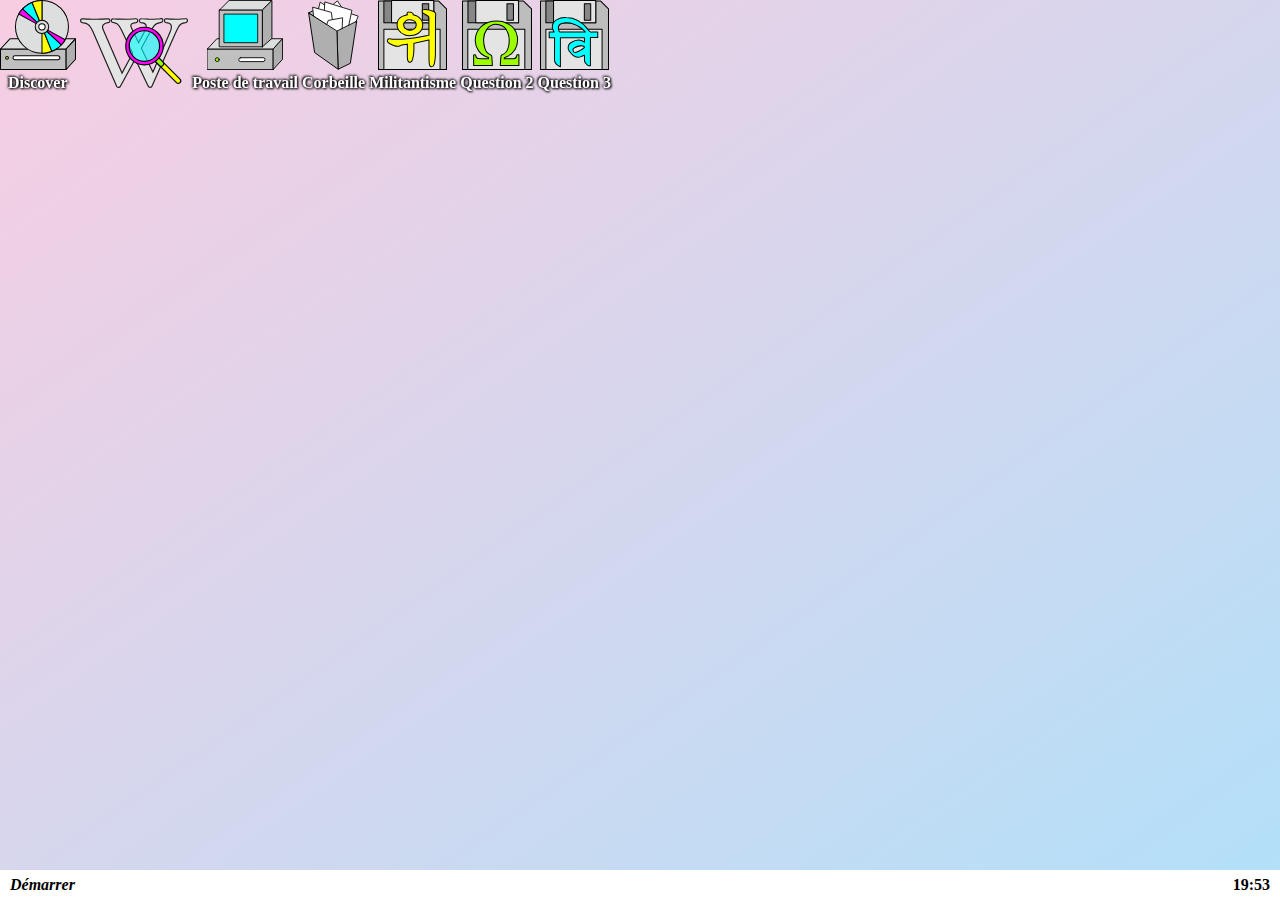
==== commit be5572ee: "Remove question 3" ====
--- a/index.html
+++ b/index.html
@@ -99,7 +99,12 @@
 
         <div class="icon_container"><div class="icon" id="corbeille"><img alt="Corbeille" src="img/corbeille.svg"/><div class="text">Corbeille</div></div></div>
 
-        <div class="icon_container"><div class="icon q3" id="q3"><img alt="Question 3" src="img/q3.svg"/><div class="text">Question 3</div></div></div>
+        <div class="icon_container"><div class="icon" id="q1"><img alt="Militantisme" src="img/q1.svg"/><div class="text">Militantisme</div></div></div>
+
+        <div class="icon_container"><div class="icon" id="q2"><img alt="Question 2" src="img/q2.svg"/><div class="text">Question 2</div></div></div>
+
+        <div class="icon_container"><div class="icon" id="q3"><img alt="Question 3" src="img/q3.svg"/><div class="text">Question 3</div></div></div>
+
 
         <div class="window" id="discover_window"><div class="top_bar"><div class="title">DISCOVER</div><div class="controls"><div class="reduce"></div><div class="expand"></div><div class="close"></div></div></div>Scover</div>
 
@@ -112,25 +117,29 @@
       </div>
       </div>
 
-    <div class="icon_container"><div class="icon q1" id="q1"><img alt="Militantisme" src="img/q1.svg"/><div class="text">Militantisme</div></div></div>
-
-    <div class="icon_container"><div class="icon" id="q2"><img alt="Question 2" src="img/q2.svg"/><div class="text">Question 2</div></div></div>
-
-    <div class="icon_container"><div class="icon q3" id="q3"><img alt="Question 3" src="img/q3.svg"/><div class="text">Question 3</div></div></div>
+        <div class="window" id="poste_travail_window"><div class="top_bar"><div class="title">POSTE DE TRAVAIL</div><div class="controls"><div class="reduce"></div><div class="expand"></div><div class="close"></div></div></div><div class="fad-container">
+            <div class="fad-inner">
+                <div id="a" class="fad-child fad-centered" style="background-color: red;">Sources</div>
+                <div id="b" class="fad-child fad-centered" style="background-color: green;">Crédit audio</div>
+                <div id="c" class="fad-child fad-centered" style="background-color: blue;">Liste des participants</div>
+            </div>
+            <form>
+                <textarea readonly id="area" class="fad-textarea">Some text...</textarea>
+            </form>
+        </div></div>
 
     <div class="window" id="discover_window"><div class="top_bar"><div class="title">DISCOVER</div><div class="controls"><div class="reduce"></div><div class="expand"></div><div class="close"></div></div></div>Scover</div>
 
     <div class="window" id="poste_travail_window"><div class="top_bar"><div class="title">POSTE DE TRAVAIL</div><div class="controls"><div class="reduce"></div><div class="expand"></div><div class="close"></div></div></div><div class="desktop-container">
-		<div class="desktop-inner">
-			<div id="desktop_source" class="desktop-child desktop-centered divButton" style="background-color: red;">Sources</div>
-			<div id="desktop_audio" class="desktop-child desktop-centered divButton" style="background-color: green;">Crédit audio</div>
-			<div id="desktop_contributors" class="desktop-child desktop-centered divButton" style="background-color: blue;">Liste des participants</div>
-		</div>
-		<form>
-			<textarea readonly id="area" class="desktop-textarea">Cliquer sur l'un des boutons en haut</textarea>
-		</form>
-		</div>
-	</div>
+        <div class="desktop-inner">
+            <div id="desktop_source" class="desktop-child desktop-centered divButton" style="background-color: red;">Sources</div>
+            <div id="desktop_audio" class="desktop-child desktop-centered divButton" style="background-color: green;">Crédit audio</div>
+            <div id="desktop_contributors" class="desktop-child desktop-centered divButton" style="background-color: blue;">Liste des participants</div>
+        </div>
+        <form>
+            <textarea readonly id="area" class="desktop-textarea">Cliquer sur l'un des boutons en haut</textarea>
+        </form>
+    </div></div>
 
     <div class="window" id="corbeille_window"><div class="top_bar"><div class="title">CORBEILLE</div><div class="controls"><div class="reduce"></div><div class="expand"></div><div class="close"></div></div></div></div>
 
@@ -150,32 +159,26 @@
     </div>
      </div>
 
-     <div class="window" id="q1_visual_window"><div class="top_bar"><div class="title">VISUEL</div><div class="controls"><div class="reduce"></div><div class="expand"></div><div class="close"></div></div></div>
+     <div class="window" id="visual_window"><div class="top_bar"><div class="title">VISUEL</div><div class="controls"><div class="reduce"></div><div class="expand"></div><div class="close"></div></div></div>
         <p>sdgsgds</p>
         <button id="ValidationQ1Visual">Suivant</button>
      </div>
 
-     <div class="window" id="q1_about_window"><div class="top_bar"><div class="title">A PROPOS</div><div class="controls"><div class="reduce"></div><div class="expand"></div><div class="close"></div></div></div>
-        <form>
-			<textarea readonly class="desktop-textarea">
-Non au féminisme sur Wikipédia !
-
+     <div class="window" id="about_window"><div class="top_bar"><div class="title">A PROPOS</div><div class="controls"><div class="reduce"></div><div class="expand"></div><div class="close"></div></div></div>
+        <p><B>Non au féminisme sur Wikipédia !</B></p>
+        <p>
 Pour tenter de remédier à la sous-représentation des femmes sur Wikipédia, un groupe de contributrices, le Gender Gap Task Force, s’est donné pour objectif de faire passer la participation des femmes de 10% à 25% d’ici la fin 2015. Leurs ambitions ont généré de nombreux débats au sein de la communauté Wikipédia. Certains contributeurs ont accusé le Gender Gap Task Force d’être une croisade féministe. Au vu des échanges très houleux, le comité d’arbitrage de Wikipédia est intervenu. Résultat ? Les contributeurs ayant tenu des propos sexistes et outranciers ont écopé d’un avertissement. La seule femme impliquée dans les débats, la féministe Carol Moore, a quant à elle été bannie de la communauté Wikipédia en raison de commentaires impolis.
-			</textarea>
-		</form>
+        </p>
         <button id="ValidationQ1About">Suivant</button>
      </div>
 
-     <div class="window" id="q1_more_window"><div class="top_bar"><div class="title">POUR ALLER PLUS LOIN : accusée à tort</div><div class="controls"><div class="reduce"></div><div class="expand"></div><div class="close"></div></div></div>
-        <form>
-			<textarea readonly class="desktop-textarea desktop-textarea2">
-“C’est d’une violence… Je voulais savoir si j’étais la seule à qui c’est arrivé”
-
+     <div class="window" id="more_window"><div class="top_bar"><div class="title">POUR ALLER PLUS LOIN : accusée à tort</div><div class="controls"><div class="reduce"></div><div class="expand"></div><div class="close"></div></div></div>
+        <p><B>“C’est d’une violence… Je voulais savoir si j’étais la seule à qui c’est arrivé”</B></p>
+        <p>
 « J’ai fait l’objet d’une agression sexiste par un contributeur qui a remplacé ma photo sur ma page par celle d’une actrice pornographique. J’ai demandé à un administrateur de cacher cette modification qui m’était insupportable. Il a refusé en disant que ça n’entrait pas dans les critères de masquage. À ce moment-là, j’ai posté un message en demandant : “Pensez-vous que la communauté féminine de Wikipédia est victime d’agressions sexistes ?” Ça a créé un tollé et j’ai été prise à parti par des contributeurs qui m’ont accusée de voir du sexisme partout. On est face à une suspicion généralisée que telle ou telle personne serait militante. Je ne supporte plus la violence verbale et les polémiques incessantes. J’ai fait remonter ça au représentant de Wikimedia Foundation France, qui a pris la parole publiquement en reconnaissant que j’avais été victime d’agression sexiste, et que Wikimedia France n’applique pas la charte de “Safe Space Policy”. Cette mésaventure a mené à une modification des règles de Wikipédia, qui fait qu’il n’est plus possible de modifier la page d’un contributeur si on n’en est pas un.e. »
 Amélie Tsaag Valren, écrivaine et contributrice basée à Josselin (56).
-			</textarea>
-		</form>
-        <button id="ValidationQ1More">Terminer</button>
+        </p>
+        <button id="ValidationQ1More">Fin</button>
      </div>
 
     <div class="window" id="q2_window"><div class="top_bar"><div class="title">QUESTION 2</div><div class="controls"><div class="reduce"></div><div class="expand"></div><div class="close"></div></div></div>
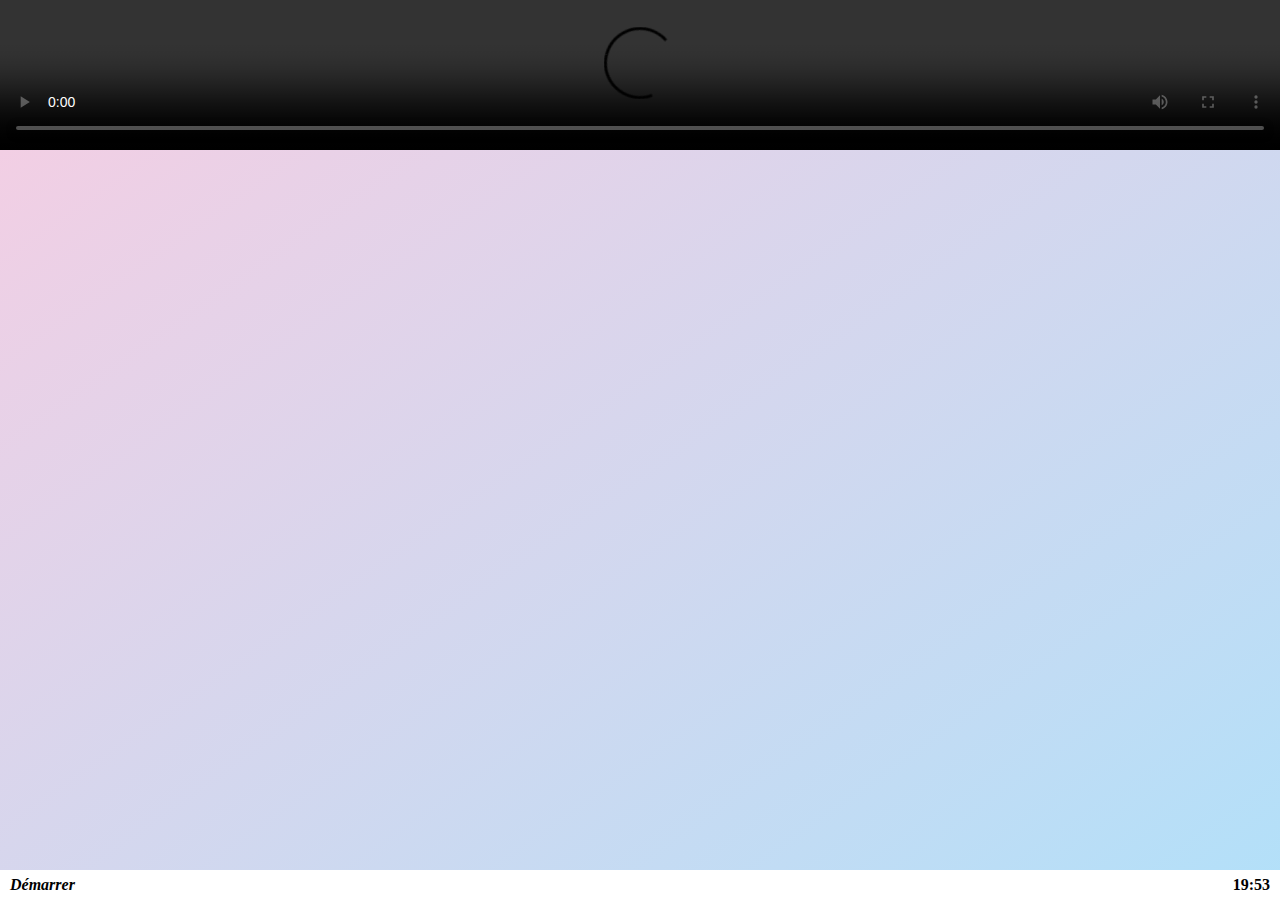
==== commit 77cc931e: "lol" ====
--- a/index.html
+++ b/index.html
@@ -91,6 +91,12 @@
 <body>
 <img src="img/maracas.gif" alt="Monkey" id="monkey"/>
 <div id="desktop">
+
+      <video width="100%" controls autoplay id="launch_video">
+         <source src="launch.mov">
+        </video>
+      </div>
+
     <div class="icon_container"><div class="icon" id="discover"><img alt="Discover" src="img/intro.svg"/><div class="text">Discover</div></div></div>
 
         <div class="icon_container"><div class="icon" id="wiki"><img alt="Wikipedia" src="img/lien_wiki.svg"/></div></div>
@@ -106,7 +112,11 @@
         <div class="icon_container"><div class="icon" id="q3"><img alt="Question 3" src="img/q3.svg"/><div class="text">Question 3</div></div></div>
 
 
-        <div class="window" id="discover_window"><div class="top_bar"><div class="title">DISCOVER</div><div class="controls"><div class="reduce"></div><div class="expand"></div><div class="close"></div></div></div>Scover</div>
+        <div class="window" id="discover_window"><div class="top_bar"><div class="title">DISCOVER</div><div class="controls"><div class="reduce"></div><div class="expand"></div><div class="close"></div></div></div>
+        <video width="500" controls>
+         <source src="introduction.mp4" type="video/mp4">
+        </video>
+      </div>
 
         <div class="window" id="erreur_window"><div class="top_bar"><div class="title">ERREUR</div><div class="controls"><div class="reduce"></div><div class="expand"></div><div class="close"></div></div></div><div class="content"><p>Ce programme sera disponible suite à l'exploration des différentes disquettes :</p>
         <img alt="Question 1" src="img/q1.svg"/>
@@ -130,16 +140,17 @@
 
     <div class="window" id="discover_window"><div class="top_bar"><div class="title">DISCOVER</div><div class="controls"><div class="reduce"></div><div class="expand"></div><div class="close"></div></div></div>Scover</div>
 
-    <div class="window" id="poste_travail_window"><div class="top_bar"><div class="title">POSTE DE TRAVAIL</div><div class="controls"><div class="reduce"></div><div class="expand"></div><div class="close"></div></div></div><div class="desktop-container">
-        <div class="desktop-inner">
-            <div id="desktop_source" class="desktop-child desktop-centered divButton" style="background-color: red;">Sources</div>
-            <div id="desktop_audio" class="desktop-child desktop-centered divButton" style="background-color: green;">Crédit audio</div>
-            <div id="desktop_contributors" class="desktop-child desktop-centered divButton" style="background-color: blue;">Liste des participants</div>
-        </div>
-        <form>
-            <textarea readonly id="area" class="desktop-textarea">Cliquer sur l'un des boutons en haut</textarea>
-        </form>
-    </div></div>
+    <div class="window" id="poste_travail_window"><div class="top_bar"><div class="title">POSTE DE TRAVAIL</div><div class="controls"><div class="reduce"></div><div class="expand"></div><div class="close"></div></div></div><div class="fad-container">
+  <div class="fad-inner">
+    <div id="a" class="fad-child fad-centered" style="background-color: red;">Sources</div>
+    <div id="b" class="fad-child fad-centered" style="background-color: green;">Crédit audio</div>
+    <div id="c" class="fad-child fad-centered" style="background-color: blue;">Liste des participants</div>
+  </div>
+  <form>
+    <textarea readonly id="area" class="fad-textarea">Some text...</textarea>
+  </form>
+</div>
+	</div>
 
     <div class="window" id="corbeille_window"><div class="top_bar"><div class="title">CORBEILLE</div><div class="controls"><div class="reduce"></div><div class="expand"></div><div class="close"></div></div></div></div>
 
@@ -159,26 +170,32 @@
     </div>
      </div>
 
-     <div class="window" id="visual_window"><div class="top_bar"><div class="title">VISUEL</div><div class="controls"><div class="reduce"></div><div class="expand"></div><div class="close"></div></div></div>
+     <div class="window" id="q1_visual_window"><div class="top_bar"><div class="title">VISUEL</div><div class="controls"><div class="reduce"></div><div class="expand"></div><div class="close"></div></div></div>
         <p>sdgsgds</p>
         <button id="ValidationQ1Visual">Suivant</button>
      </div>
 
-     <div class="window" id="about_window"><div class="top_bar"><div class="title">A PROPOS</div><div class="controls"><div class="reduce"></div><div class="expand"></div><div class="close"></div></div></div>
-        <p><B>Non au féminisme sur Wikipédia !</B></p>
-        <p>
+     <div class="window" id="q1_about_window"><div class="top_bar"><div class="title">A PROPOS</div><div class="controls"><div class="reduce"></div><div class="expand"></div><div class="close"></div></div></div>
+        <form>
+			<textarea readonly class="desktop-textarea">
+Non au féminisme sur Wikipédia !
+
 Pour tenter de remédier à la sous-représentation des femmes sur Wikipédia, un groupe de contributrices, le Gender Gap Task Force, s’est donné pour objectif de faire passer la participation des femmes de 10% à 25% d’ici la fin 2015. Leurs ambitions ont généré de nombreux débats au sein de la communauté Wikipédia. Certains contributeurs ont accusé le Gender Gap Task Force d’être une croisade féministe. Au vu des échanges très houleux, le comité d’arbitrage de Wikipédia est intervenu. Résultat ? Les contributeurs ayant tenu des propos sexistes et outranciers ont écopé d’un avertissement. La seule femme impliquée dans les débats, la féministe Carol Moore, a quant à elle été bannie de la communauté Wikipédia en raison de commentaires impolis.
-        </p>
+			</textarea>
+		</form>
         <button id="ValidationQ1About">Suivant</button>
      </div>
 
-     <div class="window" id="more_window"><div class="top_bar"><div class="title">POUR ALLER PLUS LOIN : accusée à tort</div><div class="controls"><div class="reduce"></div><div class="expand"></div><div class="close"></div></div></div>
-        <p><B>“C’est d’une violence… Je voulais savoir si j’étais la seule à qui c’est arrivé”</B></p>
-        <p>
+     <div class="window" id="q1_more_window"><div class="top_bar"><div class="title">POUR ALLER PLUS LOIN : accusée à tort</div><div class="controls"><div class="reduce"></div><div class="expand"></div><div class="close"></div></div></div>
+        <form>
+			<textarea readonly class="desktop-textarea desktop-textarea2">
+“C’est d’une violence… Je voulais savoir si j’étais la seule à qui c’est arrivé”
+
 « J’ai fait l’objet d’une agression sexiste par un contributeur qui a remplacé ma photo sur ma page par celle d’une actrice pornographique. J’ai demandé à un administrateur de cacher cette modification qui m’était insupportable. Il a refusé en disant que ça n’entrait pas dans les critères de masquage. À ce moment-là, j’ai posté un message en demandant : “Pensez-vous que la communauté féminine de Wikipédia est victime d’agressions sexistes ?” Ça a créé un tollé et j’ai été prise à parti par des contributeurs qui m’ont accusée de voir du sexisme partout. On est face à une suspicion généralisée que telle ou telle personne serait militante. Je ne supporte plus la violence verbale et les polémiques incessantes. J’ai fait remonter ça au représentant de Wikimedia Foundation France, qui a pris la parole publiquement en reconnaissant que j’avais été victime d’agression sexiste, et que Wikimedia France n’applique pas la charte de “Safe Space Policy”. Cette mésaventure a mené à une modification des règles de Wikipédia, qui fait qu’il n’est plus possible de modifier la page d’un contributeur si on n’en est pas un.e. »
 Amélie Tsaag Valren, écrivaine et contributrice basée à Josselin (56).
-        </p>
-        <button id="ValidationQ1More">Fin</button>
+			</textarea>
+		</form>
+        <button id="ValidationQ1More">Terminer</button>
      </div>
 
     <div class="window" id="q2_window"><div class="top_bar"><div class="title">QUESTION 2</div><div class="controls"><div class="reduce"></div><div class="expand"></div><div class="close"></div></div></div>
--- a/style.css
+++ b/style.css
@@ -58,6 +58,10 @@
 	cursor: url("img/default.cur"), auto;
 }
 
+#launch_video{
+	position: absolute;
+	z-index:200;
+}
 #menu_bottom{
 	background-color :  #ffffff;
 	height: 30px;
@@ -112,7 +116,10 @@
 	z-index: 20;
 	background-color :  #ffffff;
 }
-
+#discover_window{
+	width: 500px;
+	height: 400px;
+}
 #q1_window, #q2_window, #q3_window{
 	width : 700px;
 	height: 350px;
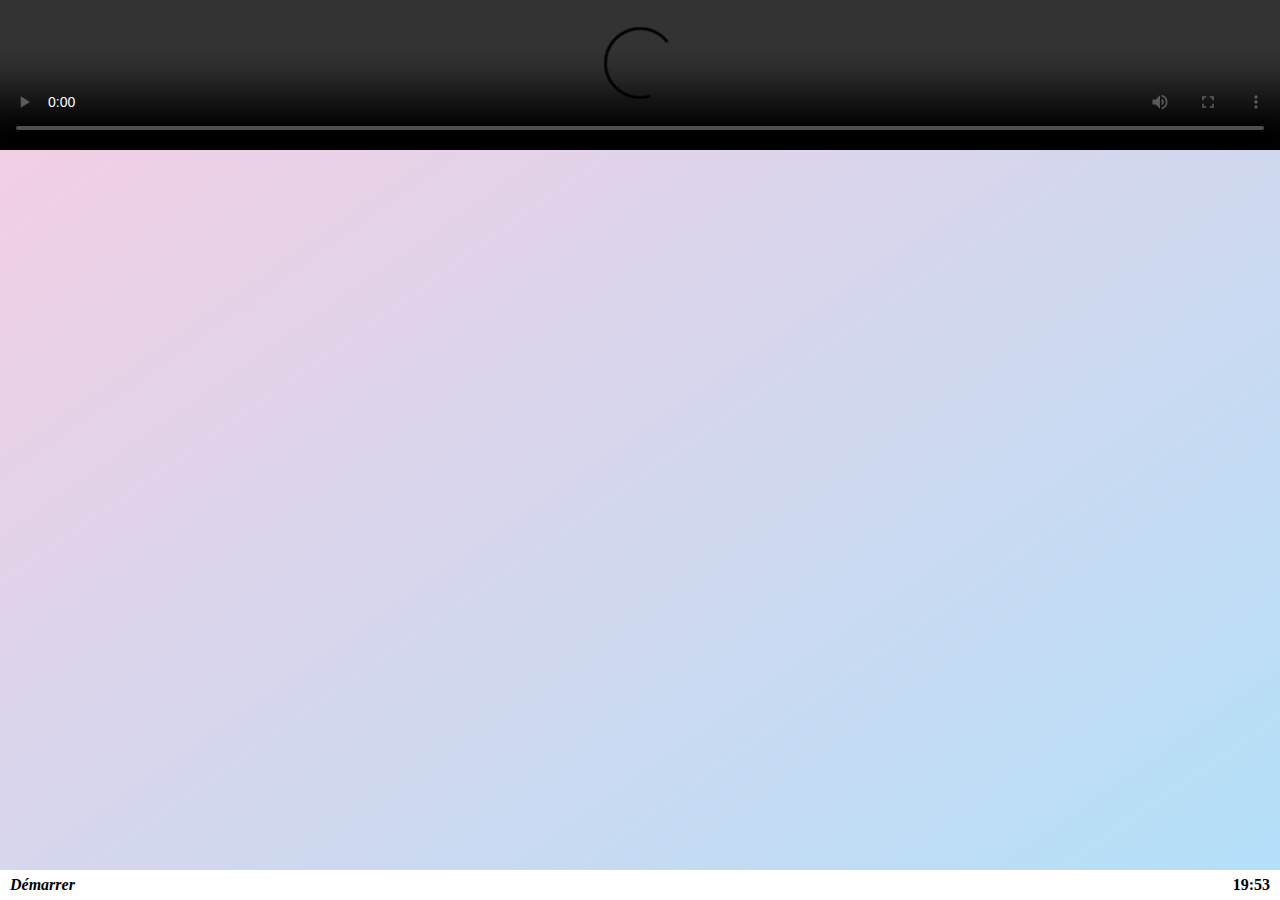
==== commit 245c0443: "Ajout vidéos" ====
--- a/index.html
+++ b/index.html
@@ -171,7 +171,10 @@
      </div>
 
      <div class="window" id="q1_visual_window"><div class="top_bar"><div class="title">VISUEL</div><div class="controls"><div class="reduce"></div><div class="expand"></div><div class="close"></div></div></div>
-        <p>sdgsgds</p>
+       <video width="400px" controls autoplay id="launch_video">
+         <source src="ratio.mov">
+        </video>
+      </div>
         <button id="ValidationQ1Visual">Suivant</button>
      </div>
 
--- a/style.css
+++ b/style.css
@@ -72,6 +72,13 @@
 	box-sizing: border-box;
 }
 
+#q1_visual_window{
+
+	width: 800px;
+
+	height: 1000px;
+}
+
 .icon_container {
 	display:inline-block;
 	text-align: center;
